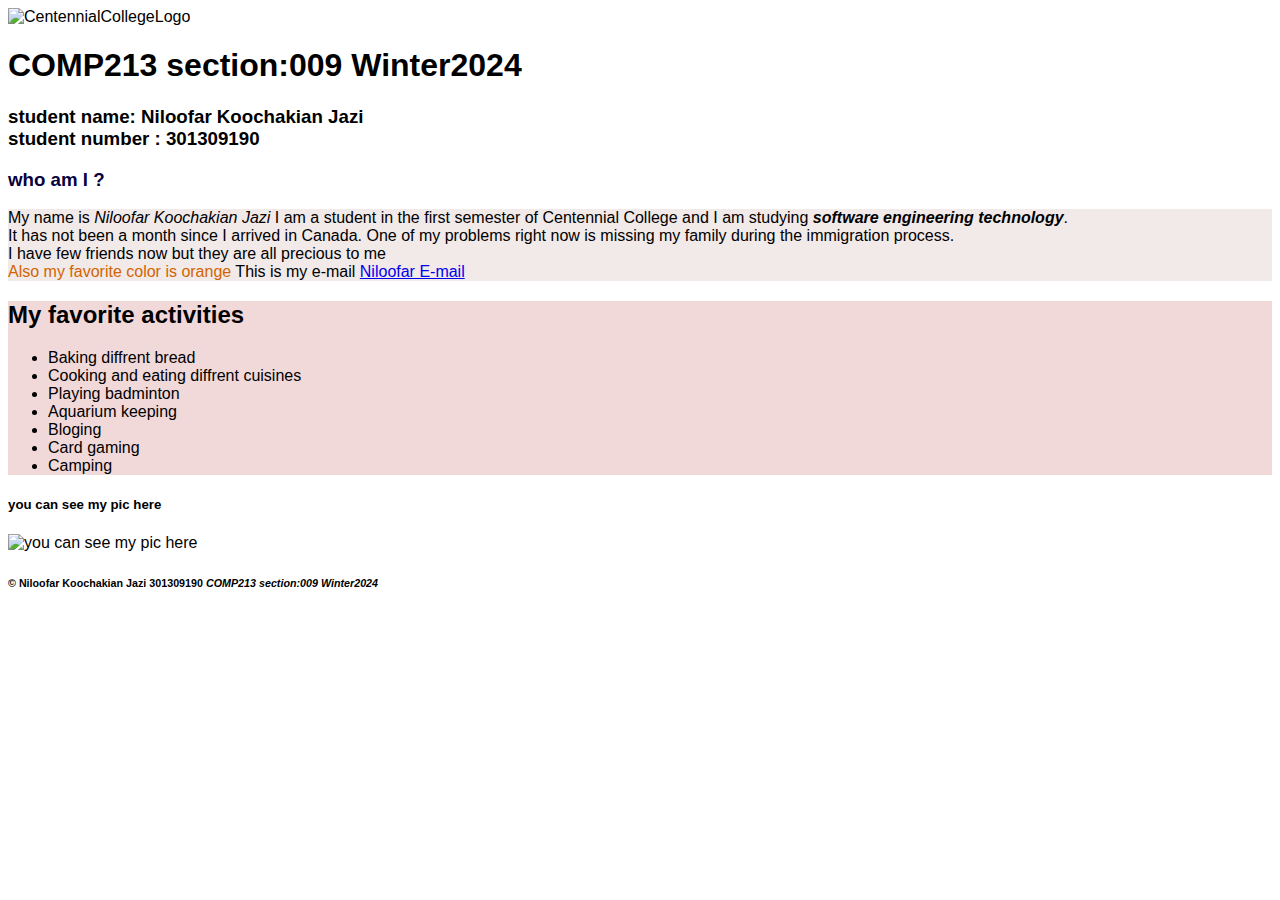
==== index.html @ be94e6fb "first assignment" ====
<!DOCTYPE html>
<html lang="en">
<head>
    <meta charset="UTF-8">
    <meta name="viewport" content="width=device-width, initial-scale=1.0">
    <title>assignment 1</title>
</head>
<body style="background-color: rgb(255, 255, 255);">
    <header style="font-family: Verdana, Geneva, Tahoma, sans-serif;">
        <div><img src="c:\Users\Nilou\OneDrive\Pictures\CentennialCollege_Logo_RGB_horizontal.jpg" alt="CentennialCollegeLogo"></div>
        <div style="font-family: Arial, Helvetica, sans-serif;"><h1> COMP213 section:009 Winter2024</h1>
        <h3> student name: Niloofar Koochakian Jazi <br> student number : 301309190 </h3></div>

    </header>
    <main style="font-family: Verdana, Geneva, Tahoma, sans-serif;">
        <div><h3><span style="color: rgb(8, 0, 60);">who am I ?</span></h3></div>
        <div style="background-color: #f2e9e9;"><p>My name is <em>Niloofar Koochakian Jazi</em>
            I am a student in the first semester of Centennial College and I am studying <em><b>software engineering technology</b></em>. <br>It has not been a month since I arrived in Canada. One of my problems right now is missing my family during the immigration process. <br>
             I have few friends now but they are all precious to me <br> <span style="color: rgb(209, 101, 0);">Also my favorite color is orange </span>
            This is my e-mail <a href="mailto:nkoochak@my.centennialcollege.ca"> Niloofar E-mail</a></p></div>
        <div style="background-color: #f2d9d9;">
            <h2>My favorite activities </h2> 
            <ul><li>Baking diffrent bread</li>
            <li>Cooking and eating diffrent cuisines</li><li>Playing badminton </li><li>Aquarium keeping </li><li>Bloging</li>
            <li>Card gaming</li><li>Camping</li></ul>
        </div>
        <div style="font-family: Arial, Helvetica, sans-serif;">
            <p><h5>you can see my pic here</h5></p>
            <img src="c:\Users\Nilou\OneDrive\Pictures\WhatsApp Image 2024-01-22 at 17.40.06.jpeg" alt="you can see my pic here" width="300" height="500">

        </div>
    </main>
    <footer style="font-family: Verdana, Geneva, Tahoma, sans-serif;">
        <div>
            <h6>&copy; Niloofar Koochakian Jazi 301309190 <em>COMP213 section:009 Winter2024</em></h6>
        </div>
    </footer>
    
</body>
</html>
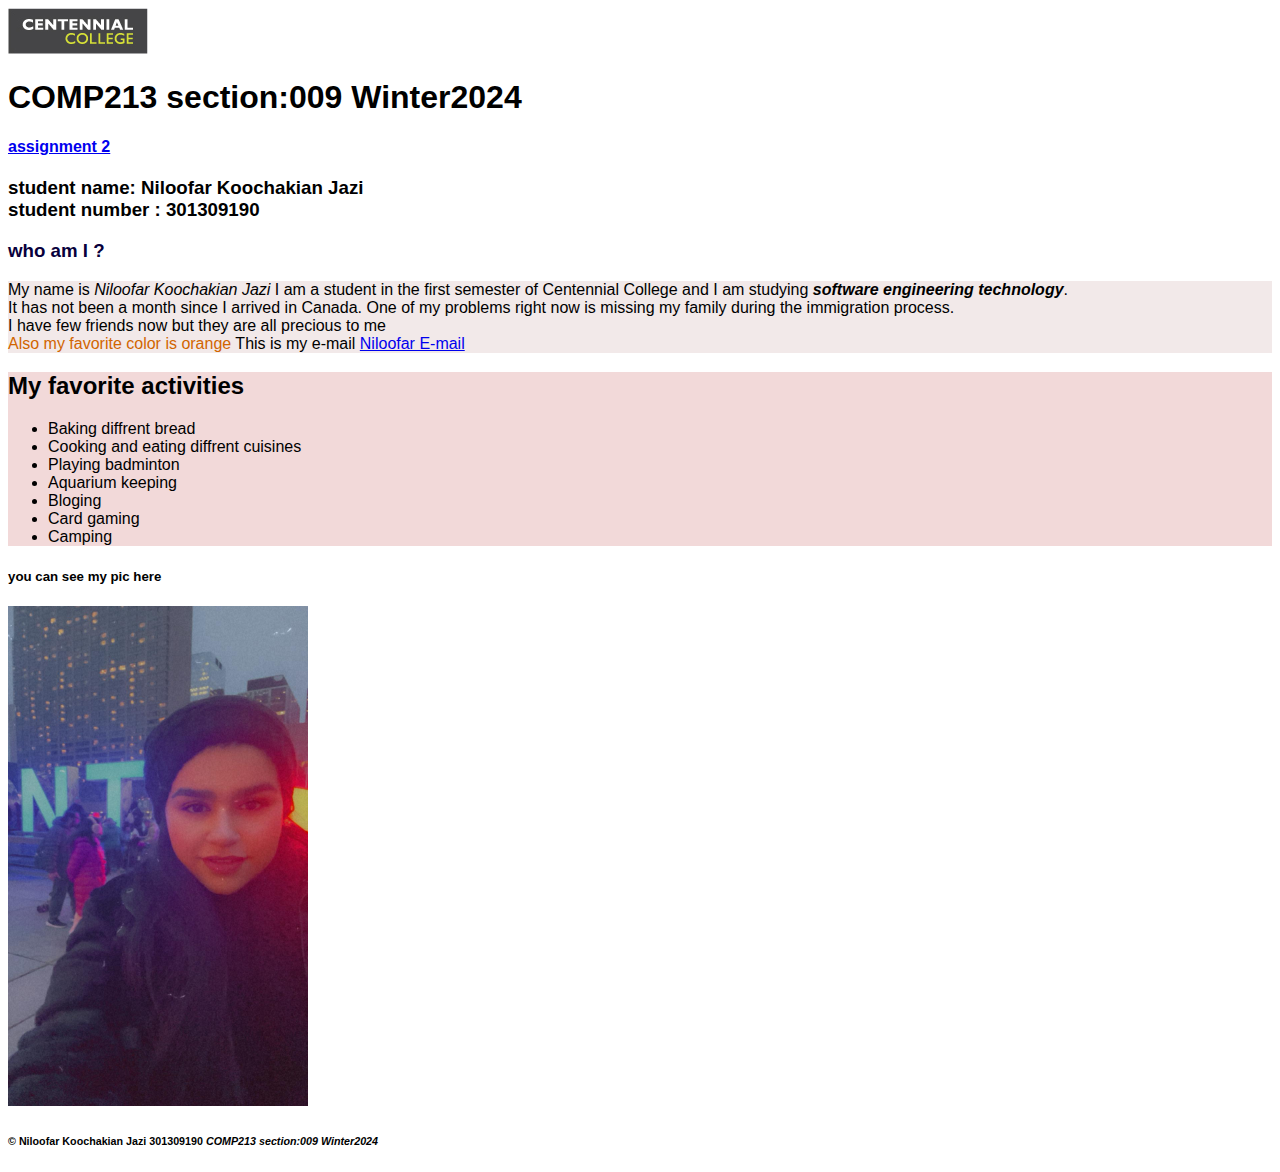
==== commit 71770646: "assignment 2" ====
--- a/index.html
+++ b/index.html
@@ -7,12 +7,15 @@
 </head>
 <body style="background-color: rgb(255, 255, 255);">
     <header style="font-family: Verdana, Geneva, Tahoma, sans-serif;">
-        <div><img src="c:\Users\Nilou\OneDrive\Pictures\CentennialCollege_Logo_RGB_horizontal.jpg" alt="CentennialCollegeLogo"></div>
+        <div><img src="CentennialCollege_Logo_RGB_horizontal.jpg" alt="CentennialCollegeLogo"></div>
         <div style="font-family: Arial, Helvetica, sans-serif;"><h1> COMP213 section:009 Winter2024</h1>
+            <h4><a href="assignment2.html"> assignment 2</a></h4>
         <h3> student name: Niloofar Koochakian Jazi <br> student number : 301309190 </h3></div>
 
     </header>
-    <main style="font-family: Verdana, Geneva, Tahoma, sans-serif;">
+    <main style="font-family: Arial, Helvetica, sans-serif;">
+        <!-- this is a comment here-->
+        <!--student name: Niloofar Koochakian Jazi student number : 301309190-->
         <div><h3><span style="color: rgb(8, 0, 60);">who am I ?</span></h3></div>
         <div style="background-color: #f2e9e9;"><p>My name is <em>Niloofar Koochakian Jazi</em>
             I am a student in the first semester of Centennial College and I am studying <em><b>software engineering technology</b></em>. <br>It has not been a month since I arrived in Canada. One of my problems right now is missing my family during the immigration process. <br>
@@ -26,7 +29,7 @@
         </div>
         <div style="font-family: Arial, Helvetica, sans-serif;">
             <p><h5>you can see my pic here</h5></p>
-            <img src="c:\Users\Nilou\OneDrive\Pictures\WhatsApp Image 2024-01-22 at 17.40.06.jpeg" alt="you can see my pic here" width="300" height="500">
+            <img src="WhatsApp Image 2024-01-22 at 17.40.06.jpeg" alt="you can see my pic here" width="300" height="500">
 
         </div>
     </main>
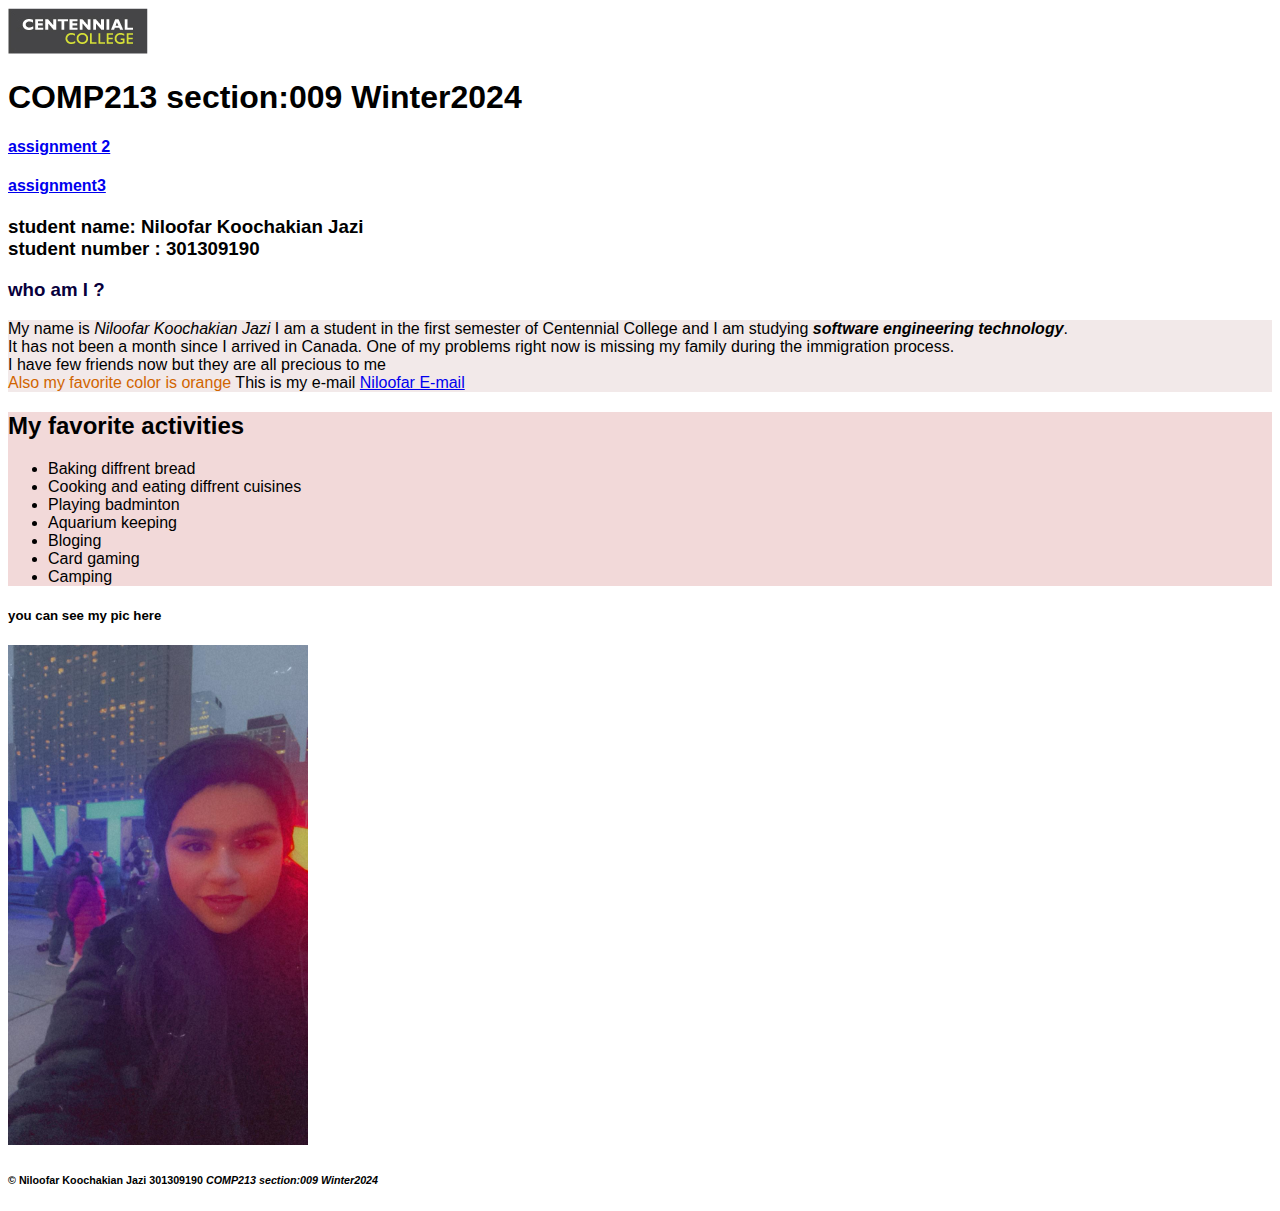
==== commit 46bc2e2e: "assignment3" ====
--- a/index.html
+++ b/index.html
@@ -10,17 +10,23 @@
         <div><img src="CentennialCollege_Logo_RGB_horizontal.jpg" alt="CentennialCollegeLogo"></div>
         <div style="font-family: Arial, Helvetica, sans-serif;"><h1> COMP213 section:009 Winter2024</h1>
             <h4><a href="assignment2.html"> assignment 2</a></h4>
+            <h4><a href="assignment3.html"> assignment3</a></h4>
         <h3> student name: Niloofar Koochakian Jazi <br> student number : 301309190 </h3></div>
 
     </header>
     <main style="font-family: Arial, Helvetica, sans-serif;">
         <!-- this is a comment here-->
         <!--student name: Niloofar Koochakian Jazi student number : 301309190-->
+        <!--COMP 213 Section: 009-->
         <div><h3><span style="color: rgb(8, 0, 60);">who am I ?</span></h3></div>
-        <div style="background-color: #f2e9e9;"><p>My name is <em>Niloofar Koochakian Jazi</em>
-            I am a student in the first semester of Centennial College and I am studying <em><b>software engineering technology</b></em>. <br>It has not been a month since I arrived in Canada. One of my problems right now is missing my family during the immigration process. <br>
-             I have few friends now but they are all precious to me <br> <span style="color: rgb(209, 101, 0);">Also my favorite color is orange </span>
-            This is my e-mail <a href="mailto:nkoochak@my.centennialcollege.ca"> Niloofar E-mail</a></p></div>
+        <div style="background-color: #f2e9e9;">
+            <p>
+                My name is <em>Niloofar Koochakian Jazi</em>
+                I am a student in the first semester of Centennial College and I am studying <em><b>software engineering technology</b></em>. <br>It has not been a month since I arrived in Canada. One of my problems right now is missing my family during the immigration process. <br>
+                 I have few friends now but they are all precious to me <br> <span style="color: rgb(209, 101, 0);">Also my favorite color is orange </span>
+                This is my e-mail <a href="mailto:nkoochak@my.centennialcollege.ca"> Niloofar E-mail</a>
+            </p>
+        </div>
         <div style="background-color: #f2d9d9;">
             <h2>My favorite activities </h2> 
             <ul><li>Baking diffrent bread</li>
@@ -28,8 +34,10 @@
             <li>Card gaming</li><li>Camping</li></ul>
         </div>
         <div style="font-family: Arial, Helvetica, sans-serif;">
-            <p><h5>you can see my pic here</h5></p>
-            <img src="WhatsApp Image 2024-01-22 at 17.40.06.jpeg" alt="you can see my pic here" width="300" height="500">
+            <h5>
+                you can see my pic here
+            </h5>
+            <img src="my_pic.jpeg" alt=" my pic " width="300" height="500">
 
         </div>
     </main>
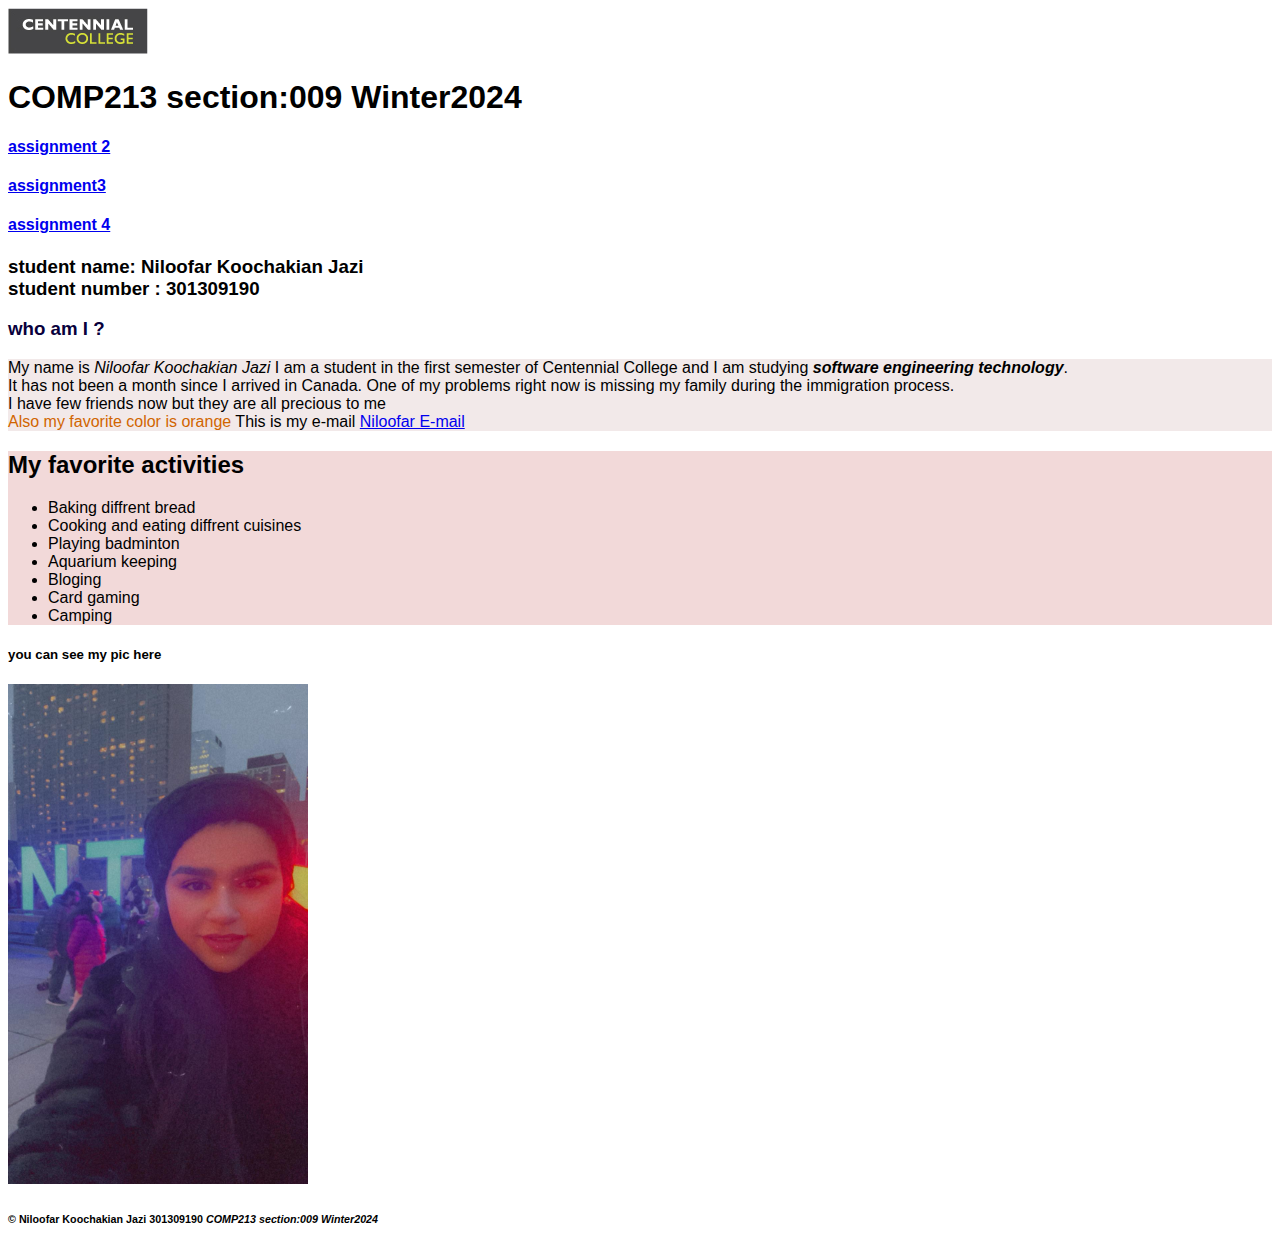
==== commit f0e13b56: "Assignment 4" ====
--- a/index.html
+++ b/index.html
@@ -11,6 +11,7 @@
         <div style="font-family: Arial, Helvetica, sans-serif;"><h1> COMP213 section:009 Winter2024</h1>
             <h4><a href="assignment2.html"> assignment 2</a></h4>
             <h4><a href="assignment3.html"> assignment3</a></h4>
+            <h4><a href="assignment4.html">assignment 4</a></h4>
         <h3> student name: Niloofar Koochakian Jazi <br> student number : 301309190 </h3></div>
 
     </header>
